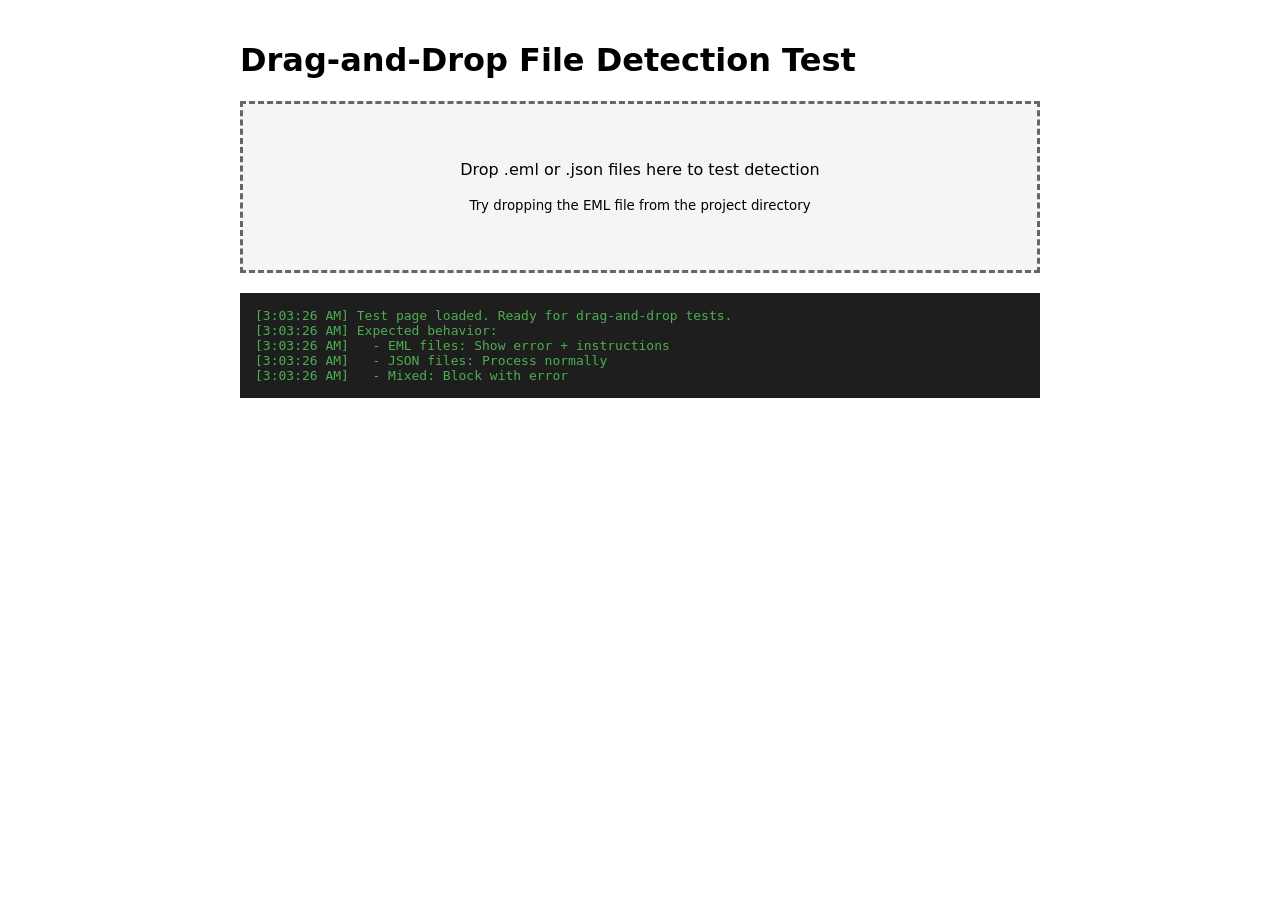
==== emltriage/web/test-drag-drop.html @ 195a4cf7 "first upload" ====
<!DOCTYPE html>
<html>
<head>
    <title>Drag-and-Drop Test - emltriage Web UI</title>
    <style>
        body { font-family: system-ui, sans-serif; padding: 20px; max-width: 800px; margin: 0 auto; }
        .drop-zone { 
            border: 3px dashed #666; 
            padding: 40px; 
            text-align: center; 
            margin: 20px 0;
            background: #f5f5f5;
        }
        .drop-zone.drag-over { background: #e3f2fd; border-color: #2196f3; }
        .log { background: #1e1e1e; color: #4caf50; padding: 15px; font-family: monospace; white-space: pre-wrap; }
        .success { color: #4caf50; }
        .error { color: #f44336; }
    </style>
</head>
<body>
    <h1>Drag-and-Drop File Detection Test</h1>
    <div id="dropZone" class="drop-zone">
        <p>Drop .eml or .json files here to test detection</p>
        <p><small>Try dropping the EML file from the project directory</small></p>
    </div>
    <div id="log" class="log"></div>

    <script>
        const dropZone = document.getElementById('dropZone');
        const log = document.getElementById('log');

        function addLog(msg, type = 'info') {
            const time = new Date().toLocaleTimeString();
            const className = type === 'error' ? 'error' : type === 'success' ? 'success' : '';
            log.innerHTML += `[${time}] <span class="${className}">${msg}</span>\n`;
            log.scrollTop = log.scrollHeight;
        }

        // Replicate the detection logic from app.js
        function handleFiles(files) {
            const fileList = Array.from(files);
            addLog(`Received ${fileList.length} file(s)`);
            
            const jsonFiles = fileList.filter(f => f.name.endsWith('.json'));
            const emlFiles = fileList.filter(f => f.name.endsWith('.eml'));
            
            addLog(`  JSON files: ${jsonFiles.length}`, 'success');
            addLog(`  EML files: ${emlFiles.length}`, emlFiles.length > 0 ? 'error' : 'success');
            
            if (emlFiles.length > 0) {
                const names = emlFiles.map(f => f.name).join(', ');
                addLog(`🚫 BLOCKED: EML files detected (${names})`, 'error');
                addLog(`   -> These need to be processed with emltriage CLI first`, 'info');
                addLog(`   -> User will see helpful alert message`, 'info');
                return;
            }
            
            if (jsonFiles.length === 0) {
                addLog('🚫 BLOCKED: No JSON files found', 'error');
                return;
            }
            
            addLog(`✓ Processing ${jsonFiles.length} JSON file(s)`, 'success');
            jsonFiles.forEach(f => {
                addLog(`  -> ${f.name} (${(f.size/1024).toFixed(1)} KB)`);
            });
        }

        // Drag events
        dropZone.addEventListener('dragover', (e) => {
            e.preventDefault();
            dropZone.classList.add('drag-over');
        });

        dropZone.addEventListener('dragleave', () => {
            dropZone.classList.remove('drag-over');
        });

        dropZone.addEventListener('drop', (e) => {
            e.preventDefault();
            dropZone.classList.remove('drag-over');
            addLog('Drop event triggered');
            handleFiles(e.dataTransfer.files);
        });

        // File input fallback
        dropZone.addEventListener('click', () => {
            const input = document.createElement('input');
            input.type = 'file';
            input.multiple = true;
            input.accept = '.json,.eml';
            input.onchange = (e) => {
                addLog('File picker triggered');
                handleFiles(e.target.files);
            };
            input.click();
        });

        addLog('Test page loaded. Ready for drag-and-drop tests.');
        addLog('Expected behavior:');
        addLog('  - EML files: Show error + instructions');
        addLog('  - JSON files: Process normally');
        addLog('  - Mixed: Block with error');
    </script>
</body>
</html>
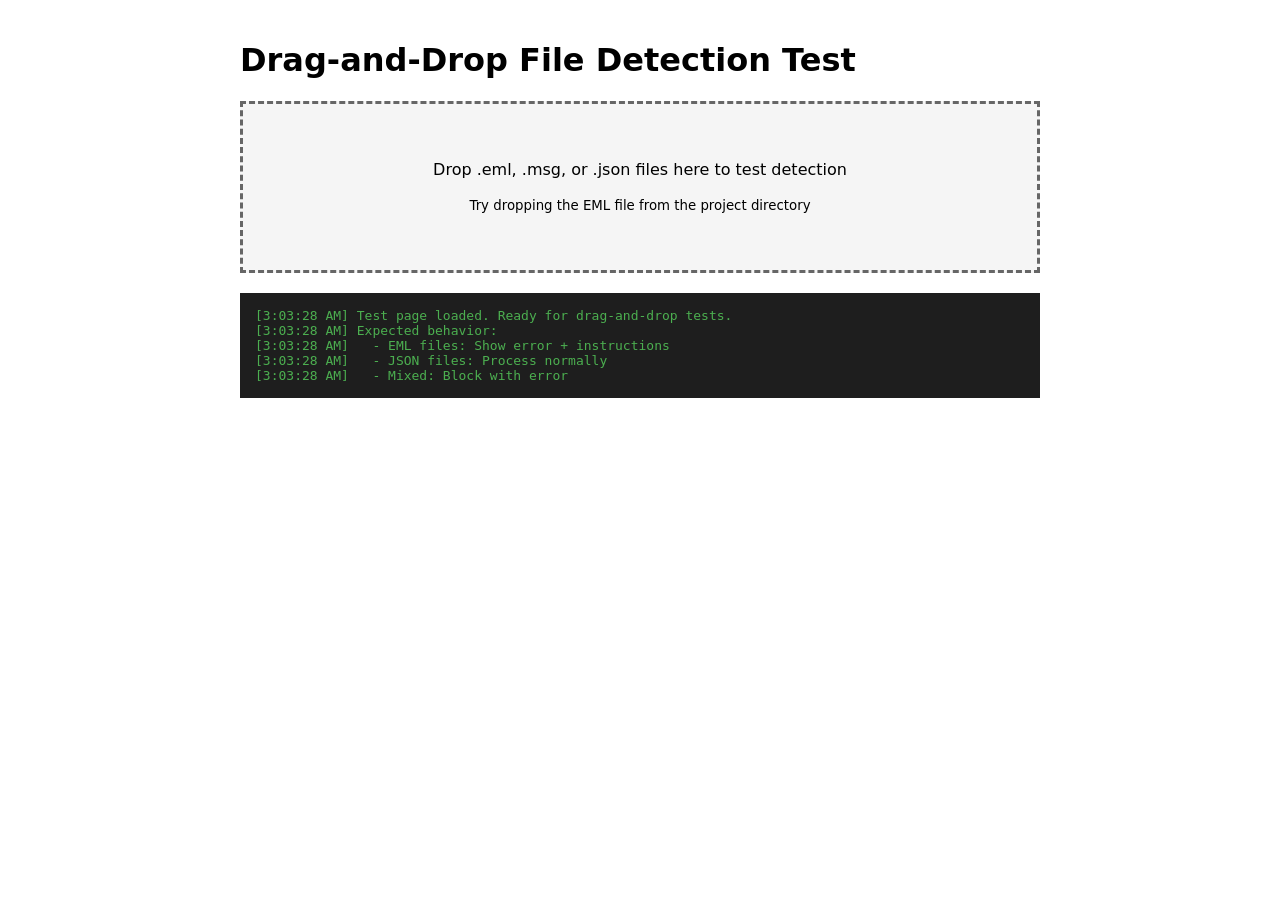
==== commit 78d26a2b: "feat: Add support for parsing .msg email files and generating DOCX reports." ====
--- a/emltriage/web/test-drag-drop.html
+++ b/emltriage/web/test-drag-drop.html
@@ -20,7 +20,7 @@
 <body>
     <h1>Drag-and-Drop File Detection Test</h1>
     <div id="dropZone" class="drop-zone">
-        <p>Drop .eml or .json files here to test detection</p>
+        <p>Drop .eml, .msg, or .json files here to test detection</p>
         <p><small>Try dropping the EML file from the project directory</small></p>
     </div>
     <div id="log" class="log"></div>
@@ -42,7 +42,7 @@
             addLog(`Received ${fileList.length} file(s)`);
             
             const jsonFiles = fileList.filter(f => f.name.endsWith('.json'));
-            const emlFiles = fileList.filter(f => f.name.endsWith('.eml'));
+            const emlFiles = fileList.filter(f => f.name.toLowerCase().endsWith('.eml') || f.name.toLowerCase().endsWith('.msg'));
             
             addLog(`  JSON files: ${jsonFiles.length}`, 'success');
             addLog(`  EML files: ${emlFiles.length}`, emlFiles.length > 0 ? 'error' : 'success');
@@ -88,7 +88,7 @@
             const input = document.createElement('input');
             input.type = 'file';
             input.multiple = true;
-            input.accept = '.json,.eml';
+            input.accept = '.json,.eml,.msg';
             input.onchange = (e) => {
                 addLog('File picker triggered');
                 handleFiles(e.target.files);
